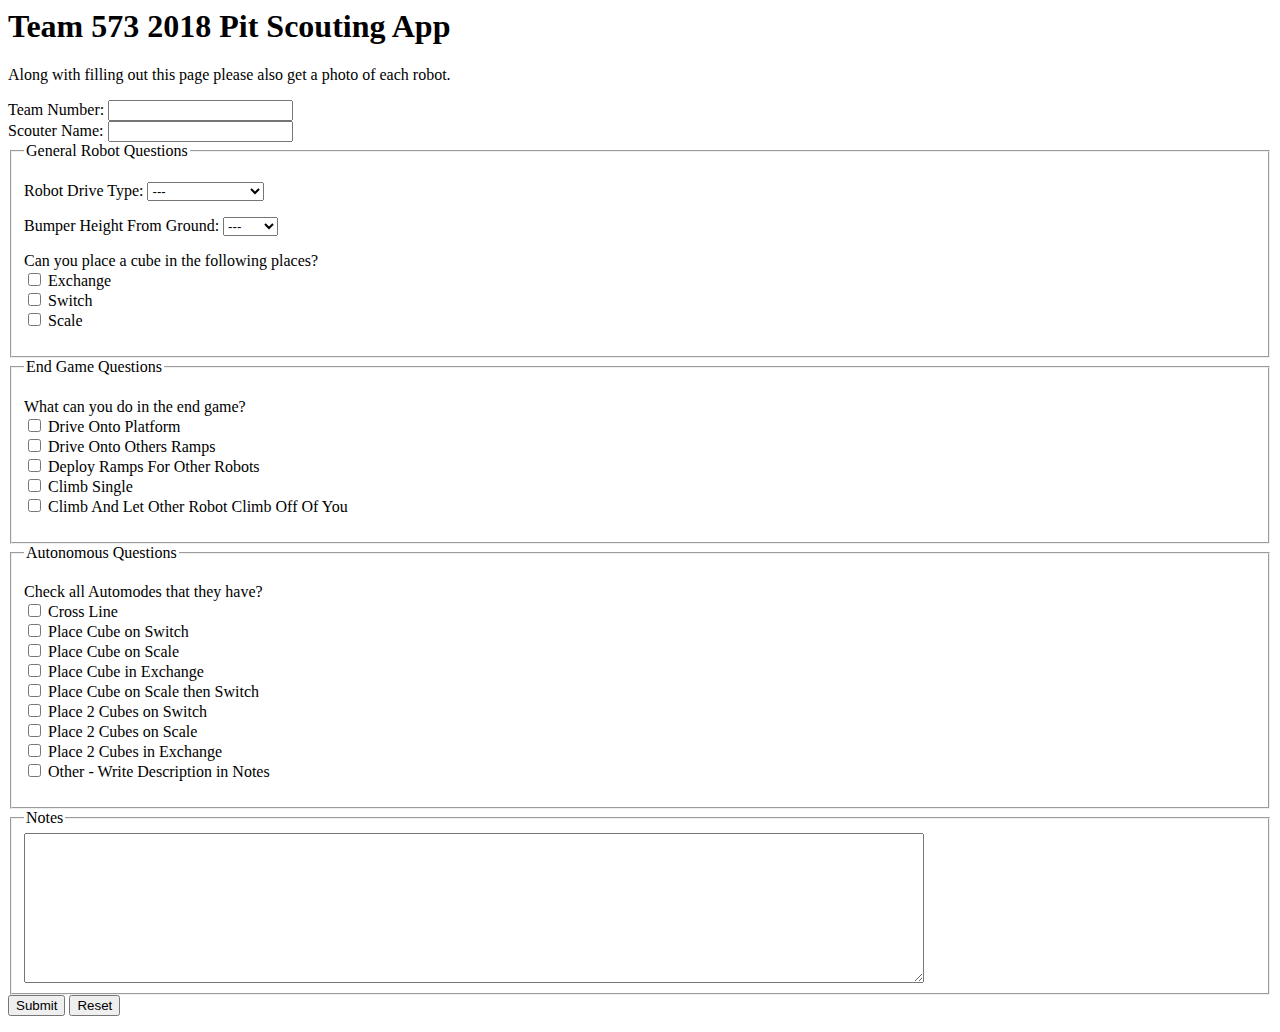
==== PitScoutingApp/index.html @ a7eeb7b1 "Inital Commit" ====
<html>
  <body>
  	<h1 title="Team 573 2018 Pit Scouting App">
  	Team 573 2018 Pit Scouting App</h1>
  	<p>
  		Along with filling out this page please also get a photo of each robot.
  	</p>

  	<form action="BackEnd.recordData" id="pitScoutForm" data-bind="true">
       	  Team Number: <input type="text" name="teamName"><br>
  		  Scouter Name: <input type="text" name="scoutName"><br>
  	
       <fieldset>
          <legend>General Robot Questions</legend>
          <p>
             <label>Robot Drive Type:</label>
             <select name = "driveType">
               <option value = "blank">---</option>
               <option value = "4-Wheel Tank">4-Wheel Tank</option>
               <option value = "6-Wheel Tank">6-Wheel Tank</option>
               <option value = "8-Wheel Tank">8-Wheel Tank</option>
               <option value = "Tank With Omni">Tank With Omni</option>
               <option value = "Mecanum">Mecanum</option>
               <option value = "Swerve">Swerve</option>
             </select>
          </p>
           <p>
             <label>Bumper Height From Ground:</label>
             <select name = "bumperHeight">
             	<option value = "blank">---</option>
               <option value = "0 in">0 in</option>
               <option value = "0.5 in">0.5 in</option>
               <option value = "1 in">1 in</option>
               <option value = "1.5 in">1.5 in</option>
               <option value = "2 in">2 in</option>
               <option value = "2.5 in">2.5 in</option>
             </select>
          </p>
          <p>
          <label>Can you place a cube in the following places?</label><br>
		  <input type="checkbox" name="exchange" > Exchange <br>
		  <input type="checkbox" name="switch" > Switch <br>
		  <input type="checkbox" name="scale" > Scale <br>
		  </p>
		</fieldset>


       <fieldset>
          <legend>End Game Questions</legend>
          <p>
          <label>What can you do in the end game?</label><br>
          <input type="checkbox" name="driveOnPlatform" > Drive Onto Platform <br>
		  <input type="checkbox" name="driveOnRamp" > Drive Onto Others Ramps <br>
		  <input type="checkbox" name="deployRamp" > Deploy Ramps For Other Robots <br>
		  <input type="checkbox" name="climb" > Climb Single <br>
		  <input type="checkbox" name="climbWithOther" > Climb And Let Other Robot Climb Off Of You <br>
          </p>
      </fieldset>
       <fieldset>
          <legend>Autonomous Questions</legend>
          <p>
          <label>Check all Automodes that they have?</label><br>
		  <input type="checkbox" name="crossLine"> Cross Line <br>
		  <input type="checkbox" name="scoreSwitch" > Place Cube on Switch <br>
		  <input type="checkbox" name="scoreScale" > Place Cube on Scale <br>
		  <input type="checkbox" name="scoreExchange" > Place Cube in Exchange <br>
		  <input type="checkbox" name="scoreSwitchandScale" > Place Cube on Scale then Switch <br>
		  <input type="checkbox" name="scoreDoubleSwitch" > Place 2 Cubes on Switch <br>
		  <input type="checkbox" name="scoreDoubleScale" > Place 2 Cubes on Scale <br>
		  <input type="checkbox" name="scoreDoubleExchange" > Place 2 Cubes in Exchange <br>
		  <input type="checkbox" name="other" > Other - Write Description in Notes <br>
          </p>
       </fieldset>

       <fieldset>
          <legend>Notes</legend>
          
		  <textarea name="notes" style="width:900px;height:150px;"></textarea>
          
       </fieldset>

       <input type="submit" value="Submit" id="form_submit">
       <input type="reset" value="Reset">
    </form>

   <!--  <input type="button" href ="BackEnd.recordData" data-bind="true" name="input" value="Save Pit Scouting Sheet">

<!--    <<a
    href="BackEnd.recordData"
    data-bind="true">
      Click to say "Hello, world"
    </a>  -->
  </body>
</html>
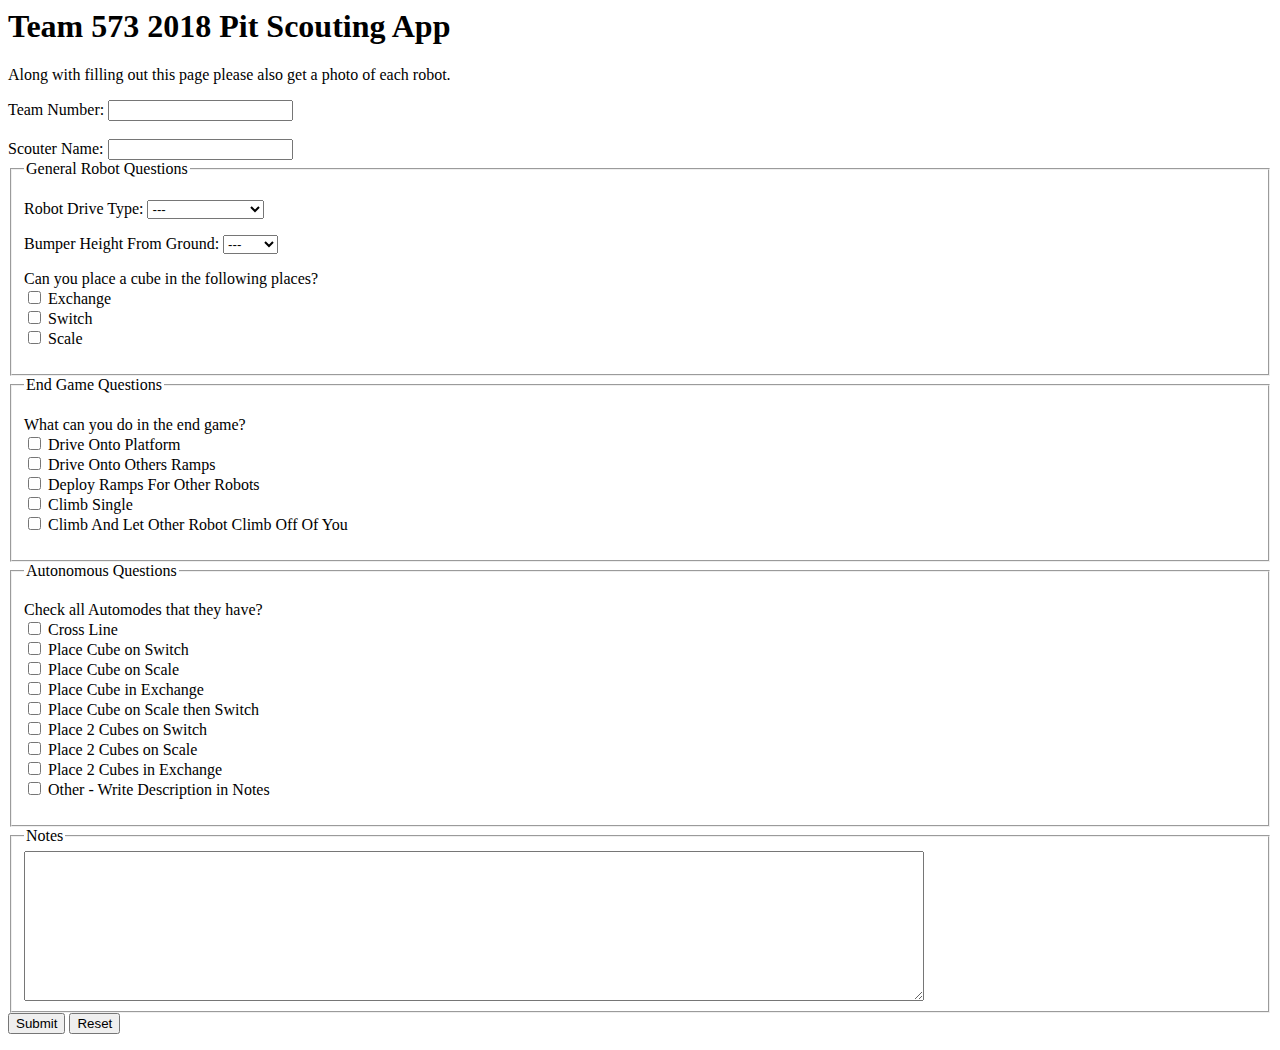
==== commit 5dc2e80c: "Updated css files as well as added create excel spreadsheet file" ====
--- a/PitScoutingApp/index.html
+++ b/PitScoutingApp/index.html
@@ -1,4 +1,5 @@
 <html>
+<link rel="stylesheet" href="C:\Users\savag\Desktop\ScoutingApp\Team573_2018ScoutingApps\PitScoutingApp\styles.css">
   <body>
   	<h1 title="Team 573 2018 Pit Scouting App">
   	Team 573 2018 Pit Scouting App</h1>
@@ -6,15 +7,15 @@
   		Along with filling out this page please also get a photo of each robot.
   	</p>
 
-  	<form action="BackEnd.recordData" id="pitScoutForm" data-bind="true">
-       	  Team Number: <input type="text" name="teamName"><br>
-  		  Scouter Name: <input type="text" name="scoutName"><br>
+  	<form action="BackEnd.recordData" id="pitScoutForm" data-bind="true" class="teamnum">
+       	  Team Number: <input type="text" name="teamName" class = "teamnum"><br><br>
+  		  Scouter Name: <input type="text" name="scoutName" class = "teamnum"><br>
   	
        <fieldset>
           <legend>General Robot Questions</legend>
           <p>
              <label>Robot Drive Type:</label>
-             <select name = "driveType">
+             <select name = "driveType" class="teamnum">
                <option value = "blank">---</option>
                <option value = "4-Wheel Tank">4-Wheel Tank</option>
                <option value = "6-Wheel Tank">6-Wheel Tank</option>
@@ -26,7 +27,7 @@
           </p>
            <p>
              <label>Bumper Height From Ground:</label>
-             <select name = "bumperHeight">
+             <select name = "bumperHeight" class="teamnum">
              	<option value = "blank">---</option>
                <option value = "0 in">0 in</option>
                <option value = "0.5 in">0.5 in</option>
@@ -38,9 +39,9 @@
           </p>
           <p>
           <label>Can you place a cube in the following places?</label><br>
-		  <input type="checkbox" name="exchange" > Exchange <br>
-		  <input type="checkbox" name="switch" > Switch <br>
-		  <input type="checkbox" name="scale" > Scale <br>
+		  <input type="checkbox" name="exchange" class="checkboxes"> Exchange <br>
+		  <input type="checkbox" name="switch" class="checkboxes"> Switch <br>
+		  <input type="checkbox" name="scale" class="checkboxes"> Scale <br>
 		  </p>
 		</fieldset>
 
@@ -49,26 +50,26 @@
           <legend>End Game Questions</legend>
           <p>
           <label>What can you do in the end game?</label><br>
-          <input type="checkbox" name="driveOnPlatform" > Drive Onto Platform <br>
-		  <input type="checkbox" name="driveOnRamp" > Drive Onto Others Ramps <br>
-		  <input type="checkbox" name="deployRamp" > Deploy Ramps For Other Robots <br>
-		  <input type="checkbox" name="climb" > Climb Single <br>
-		  <input type="checkbox" name="climbWithOther" > Climb And Let Other Robot Climb Off Of You <br>
+          <input type="checkbox" name="driveOnPlatform" class="checkboxes"> Drive Onto Platform <br>
+		  <input type="checkbox" name="driveOnRamp" class="checkboxes"> Drive Onto Others Ramps <br>
+		  <input type="checkbox" name="deployRamp" class="checkboxes"> Deploy Ramps For Other Robots <br>
+		  <input type="checkbox" name="climb" class="checkboxes"> Climb Single <br>
+		  <input type="checkbox" name="climbWithOther" class="checkboxes"> Climb And Let Other Robot Climb Off Of You <br>
           </p>
       </fieldset>
        <fieldset>
           <legend>Autonomous Questions</legend>
           <p>
           <label>Check all Automodes that they have?</label><br>
-		  <input type="checkbox" name="crossLine"> Cross Line <br>
-		  <input type="checkbox" name="scoreSwitch" > Place Cube on Switch <br>
-		  <input type="checkbox" name="scoreScale" > Place Cube on Scale <br>
-		  <input type="checkbox" name="scoreExchange" > Place Cube in Exchange <br>
-		  <input type="checkbox" name="scoreSwitchandScale" > Place Cube on Scale then Switch <br>
-		  <input type="checkbox" name="scoreDoubleSwitch" > Place 2 Cubes on Switch <br>
-		  <input type="checkbox" name="scoreDoubleScale" > Place 2 Cubes on Scale <br>
-		  <input type="checkbox" name="scoreDoubleExchange" > Place 2 Cubes in Exchange <br>
-		  <input type="checkbox" name="other" > Other - Write Description in Notes <br>
+		  <input type="checkbox" name="crossLine" class="checkboxes"> Cross Line <br>
+		  <input type="checkbox" name="scoreSwitch" class="checkboxes"> Place Cube on Switch <br>
+		  <input type="checkbox" name="scoreScale" class="checkboxes"> Place Cube on Scale <br>
+		  <input type="checkbox" name="scoreExchange" class="checkboxes"> Place Cube in Exchange <br>
+		  <input type="checkbox" name="scoreSwitchandScale" class="checkboxes"> Place Cube on Scale then Switch <br>
+		  <input type="checkbox" name="scoreDoubleSwitch" class="checkboxes"> Place 2 Cubes on Switch <br>
+		  <input type="checkbox" name="scoreDoubleScale" class="checkboxes"> Place 2 Cubes on Scale <br>
+		  <input type="checkbox" name="scoreDoubleExchange" class="checkboxes"> Place 2 Cubes in Exchange <br>
+		  <input type="checkbox" name="other" class="checkboxes"> Other - Write Description in Notes <br>
           </p>
        </fieldset>
 
@@ -79,8 +80,12 @@
           
        </fieldset>
 
-       <input type="submit" value="Submit" id="form_submit">
-       <input type="reset" value="Reset">
+       <input type="submit" value="Submit" id="form_submit" class="submitbtn">
+      </th>
+      <th>
+       <input type="reset" value="Reset" class="resetbtn">
+      </th>
+      <th>
     </form>
 
    <!--  <input type="button" href ="BackEnd.recordData" data-bind="true" name="input" value="Save Pit Scouting Sheet">
